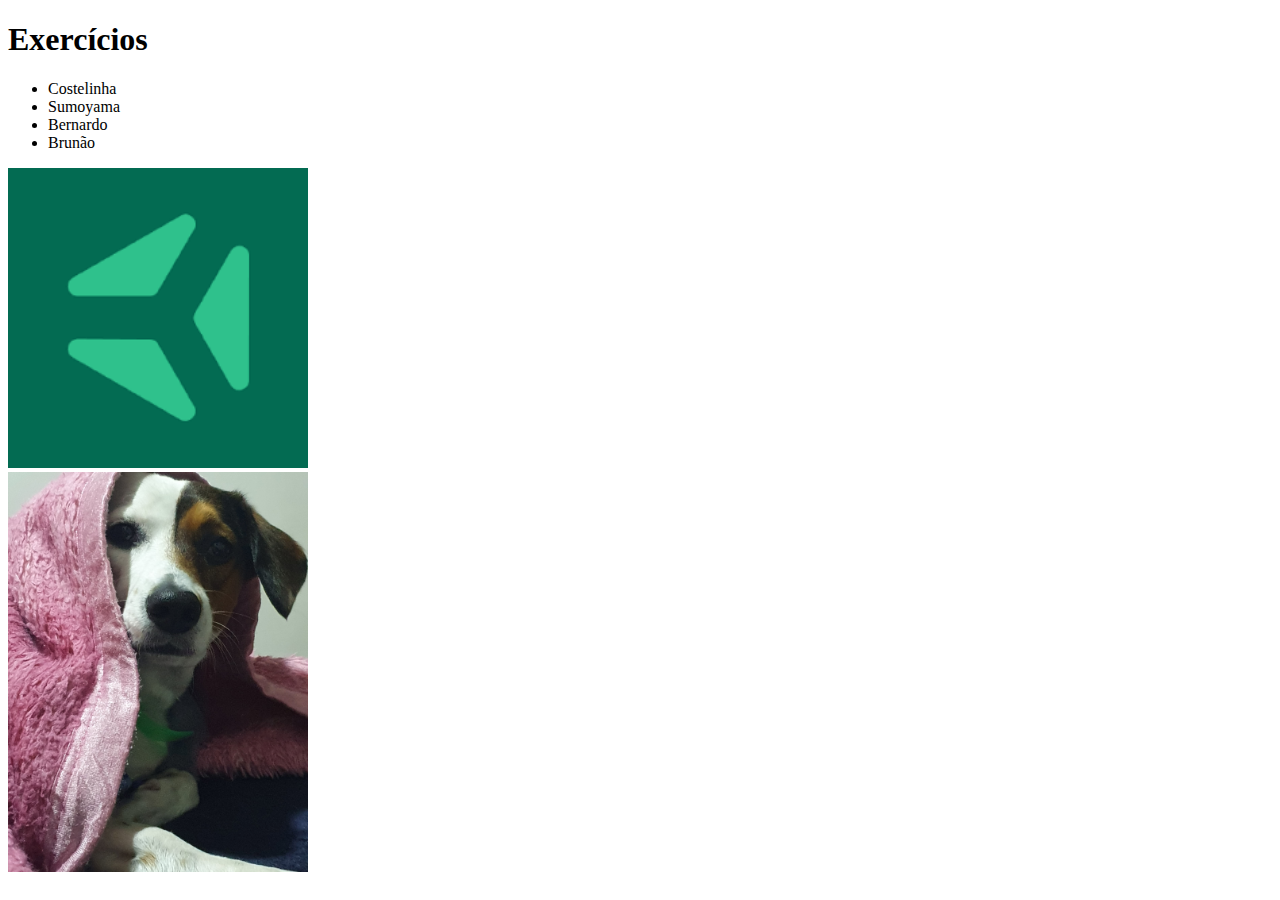
==== fundamentos/bloco-3-introducao-a-html-e-css/dia-1-html-css-estruturas-de-pagina/index.html @ 97d0db4e "Primeiro código html adiconado" ====
<!DOCTYPE html>
<html lang="pt-br">
  <head>
    <meta charset="UTF-8">
    <title>HTML</title>
  </head>
  <body>
    <h1>Exercícios</h1>
    <ul>
        <li>Costelinha</li>
        <li>Sumoyama</li>
        <li>Bernardo</li>
        <li>Brunão</li>
    </ul>
    <img src="[data-uri]" width=300>
    <br><img src="20210730_212028.jpg" width="300">
</body>
</html>
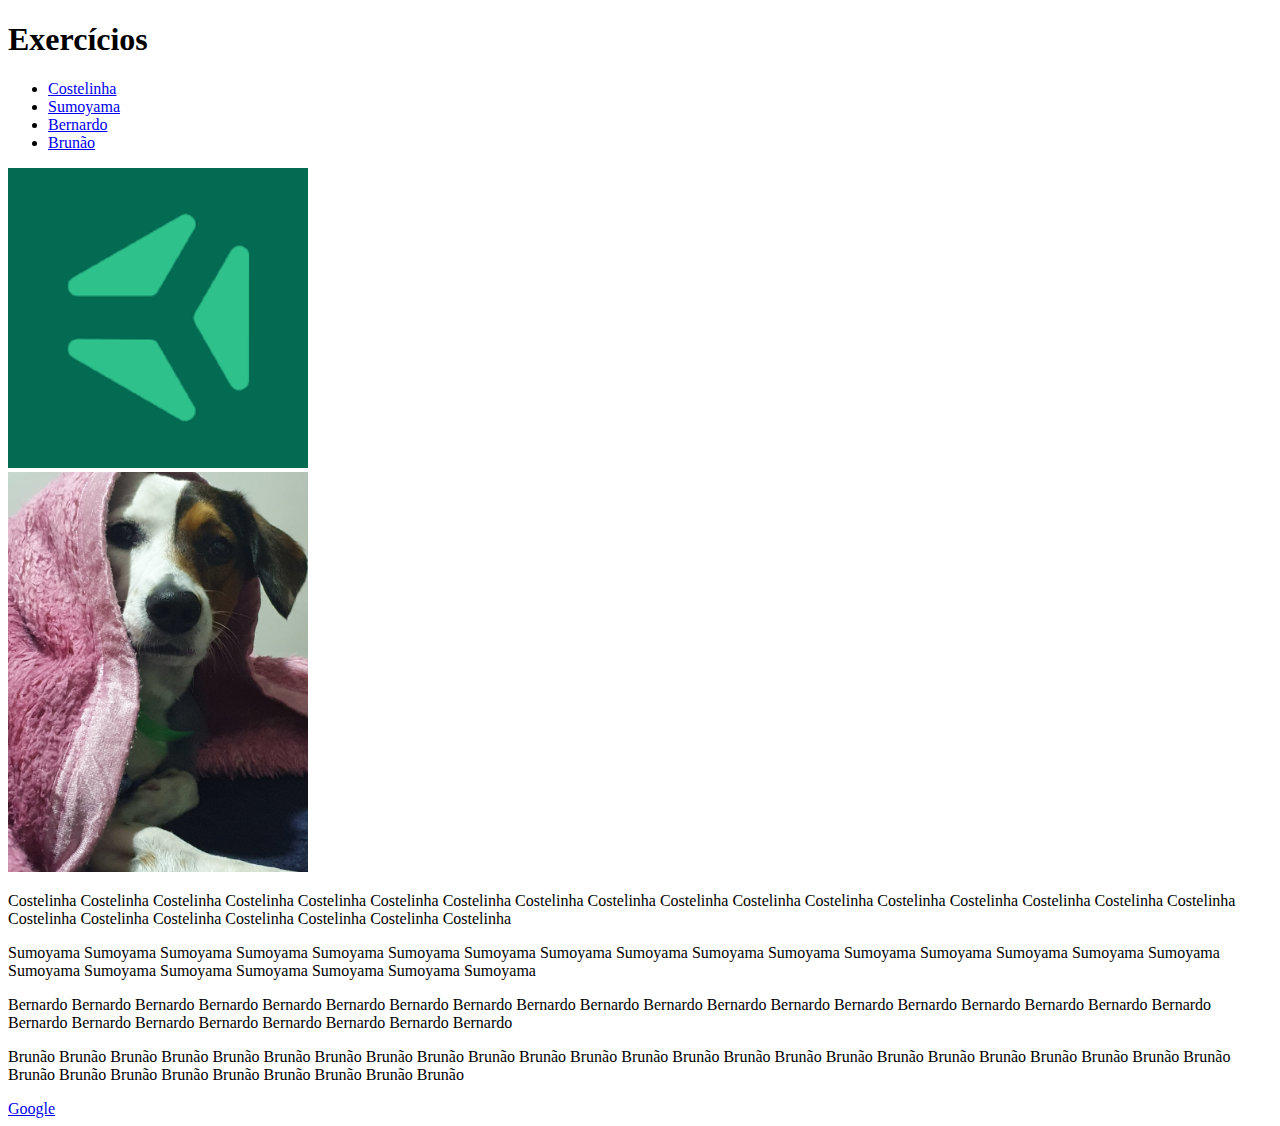
==== commit 9165c301: "Alterando o html" ====
--- a/fundamentos/bloco-3-introducao-a-html-e-css/dia-1-html-css-estruturas-de-pagina/index.html
+++ b/fundamentos/bloco-3-introducao-a-html-e-css/dia-1-html-css-estruturas-de-pagina/index.html
@@ -7,12 +7,21 @@
   <body>
     <h1>Exercícios</h1>
     <ul>
-        <li>Costelinha</li>
-        <li>Sumoyama</li>
-        <li>Bernardo</li>
-        <li>Brunão</li>
+        <li><a href="#costelinha">Costelinha</a></li>
+        <li><a href="#sumoyama">Sumoyama</a></li>
+        <li><a href="#bernardo">Bernardo</a></li>
+        <li><a href="#brunão">Brunão</a></li>
     </ul>
+    
     <img src="[data-uri]" width=300>
+    
     <br><img src="20210730_212028.jpg" width="300">
+
+    <p id="costelinha" >Costelinha Costelinha Costelinha Costelinha Costelinha Costelinha Costelinha Costelinha Costelinha Costelinha Costelinha Costelinha Costelinha Costelinha Costelinha Costelinha Costelinha Costelinha Costelinha Costelinha Costelinha Costelinha Costelinha Costelinha </p>
+    <p id="sumoyama">Sumoyama Sumoyama Sumoyama Sumoyama Sumoyama Sumoyama Sumoyama Sumoyama Sumoyama Sumoyama Sumoyama Sumoyama Sumoyama Sumoyama Sumoyama Sumoyama Sumoyama Sumoyama Sumoyama Sumoyama Sumoyama Sumoyama Sumoyama </p>
+    <p id="bernardo">Bernardo Bernardo Bernardo Bernardo Bernardo Bernardo Bernardo Bernardo Bernardo Bernardo Bernardo Bernardo Bernardo Bernardo Bernardo Bernardo Bernardo Bernardo Bernardo Bernardo Bernardo Bernardo Bernardo Bernardo Bernardo Bernardo Bernardo </p>
+    <p id="brunão">Brunão Brunão Brunão Brunão Brunão Brunão Brunão Brunão Brunão Brunão Brunão Brunão Brunão Brunão Brunão Brunão Brunão Brunão Brunão Brunão Brunão Brunão Brunão Brunão Brunão Brunão Brunão Brunão Brunão Brunão Brunão Brunão Brunão </p>
+
+    <a href="https://www.google.com/" target="_blank">Google</a>
 </body>
 </html>